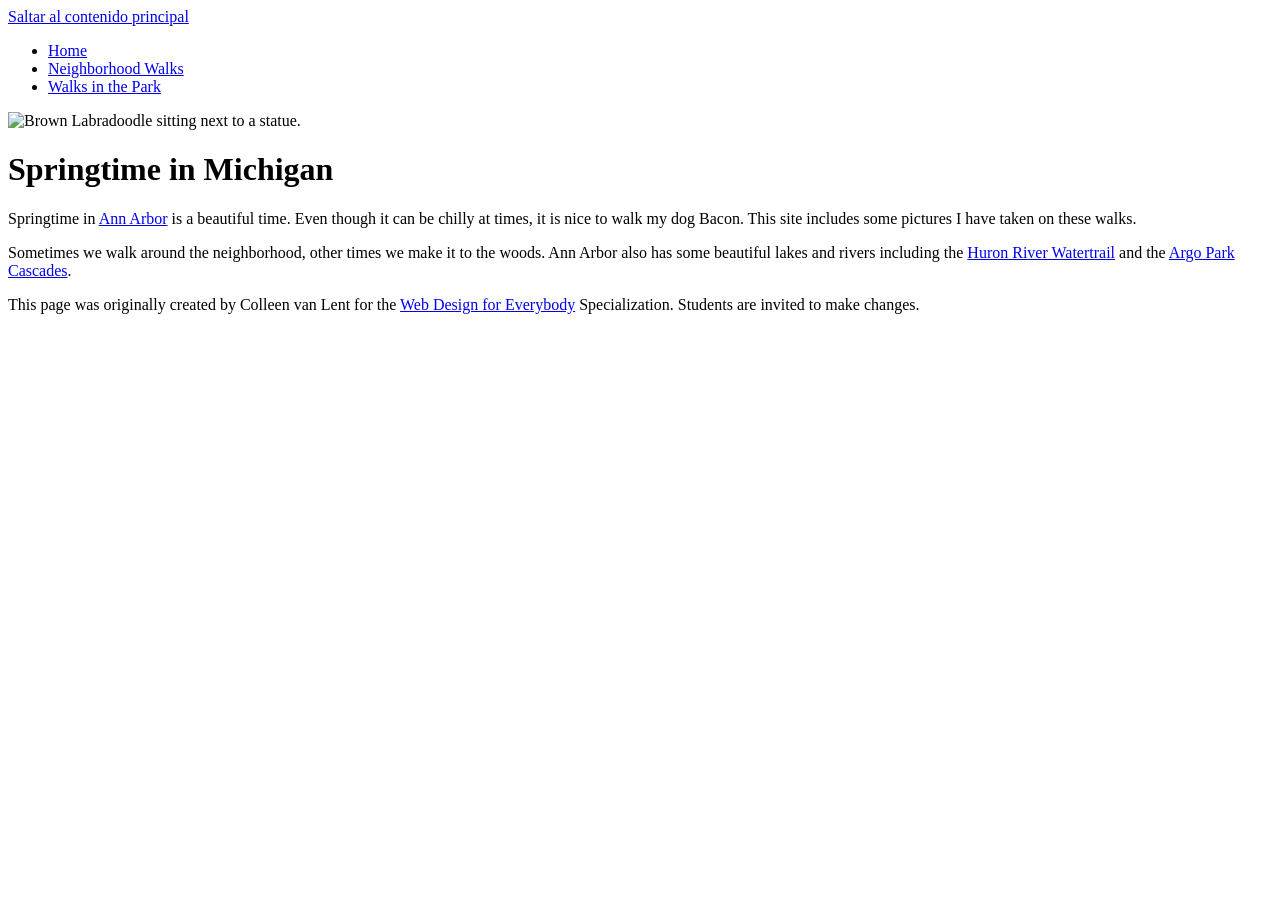
==== index.html @ a5365eb5 "Add files via upload" ====
<!DOCTYPE html>
<html lang="en">

<head>
  <meta charset="utf-8">
  <meta name="viewport" content="width=device-width">
  <title>Springtime In Michigan</title>
  <!-- Enlace correcto al archivo CSS dentro de la carpeta css -->
  <link rel="stylesheet" href="css/style.css">
</head>

<body>
  <!-- REQUISITO TAREA 2: Enlace para saltar al contenido principal -->
  <a href="#main-content" class="skip-link">Saltar al contenido principal</a>

  <header>
    <nav>
      <ul>
        <li><a href="index.html">Home</a></li>
        <li><a href="neighborhood.html">Neighborhood Walks</a></li>
        <li><a href="parks.html">Walks in the Park</a></li>
      </ul>
    </nav>
    <img src="images/BaconGallupPark.jpg" width="200" alt="Brown Labradoodle sitting next to a statue.">
    <h1>Springtime in Michigan</h1>
  </header>

  <!-- REQUISITO TAREA 2: Se añade el ID 'main-content' a la etiqueta main -->
  <main id="main-content">
    <p>Springtime in <a href="https://www.michigan.org/city/ann-arbor">Ann Arbor</a> is a beautiful time. Even though
      it can be chilly at times, it is nice to walk my dog Bacon. This site includes some pictures I have taken on
      these walks. </p>

    <p>Sometimes we walk around the neighborhood, other times we make it to the woods. Ann Arbor also has some
      beautiful lakes and rivers including the <a
        href="https://www.annarbor.org/things-to-do/recreation-outdoors/huron-river/">Huron River Watertrail</a> and
      the <a href="https://www.a2gov.org/departments/Parks-Recreation/parks-places/argo/pages/default.aspx">Argo Park
        Cascades</a>.</p>

  </main>
  
  <footer>
    <p>This page was originally created by Colleen van Lent for the <a
        href="https://www.coursera.org/specializations/web-design"> Web Design for Everybody</a> Specialization.
      Students are invited to make changes.</p>
  </footer>

</body>

</html>
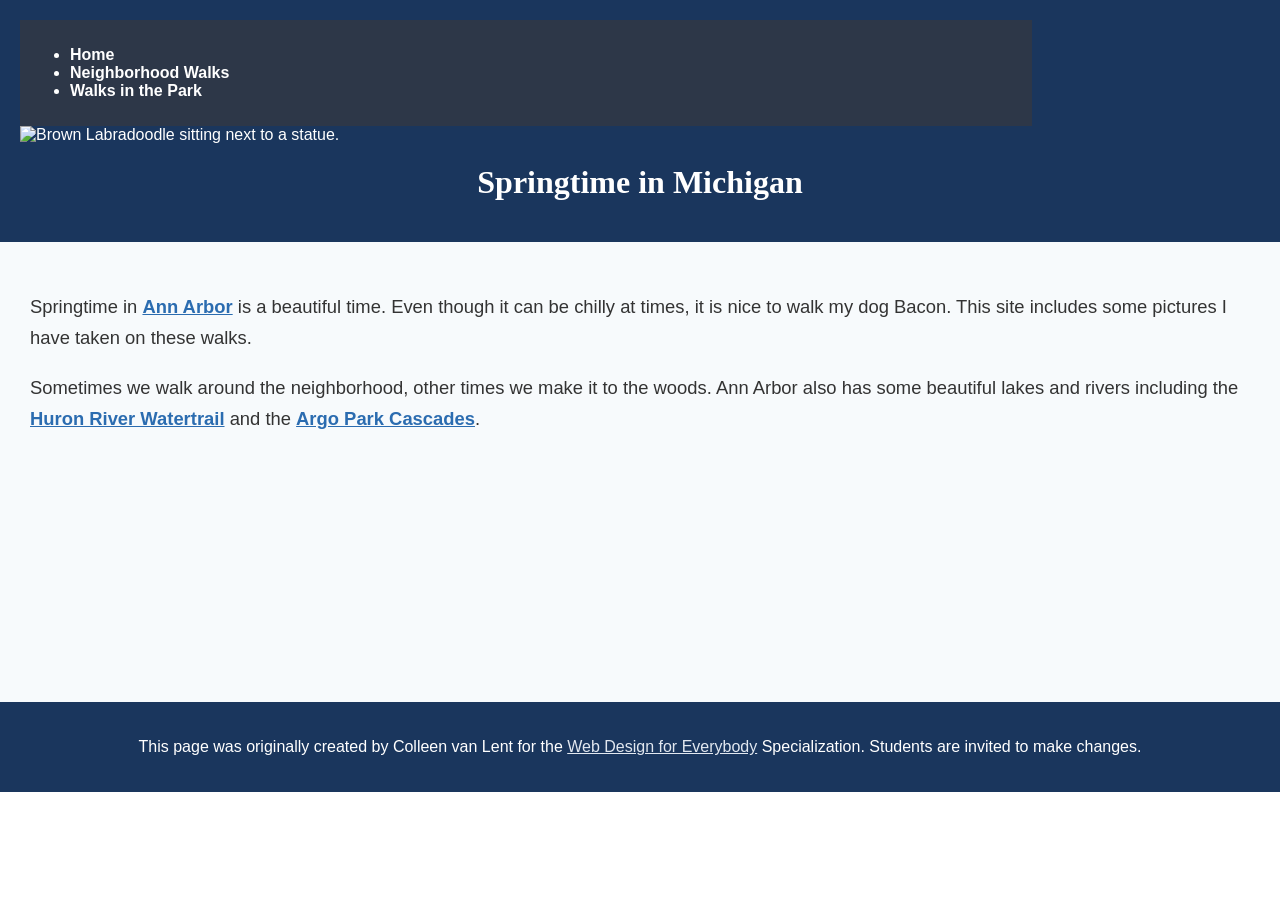
==== commit eaef79e1: "Update index.html" ====
--- a/index.html
+++ b/index.html
@@ -5,12 +5,10 @@
   <meta charset="utf-8">
   <meta name="viewport" content="width=device-width">
   <title>Springtime In Michigan</title>
-  <!-- Enlace correcto al archivo CSS dentro de la carpeta css -->
   <link rel="stylesheet" href="css/style.css">
 </head>
 
 <body>
-  <!-- REQUISITO TAREA 2: Enlace para saltar al contenido principal -->
   <a href="#main-content" class="skip-link">Saltar al contenido principal</a>
 
   <header>
@@ -25,7 +23,6 @@
     <h1>Springtime in Michigan</h1>
   </header>
 
-  <!-- REQUISITO TAREA 2: Se añade el ID 'main-content' a la etiqueta main -->
   <main id="main-content">
     <p>Springtime in <a href="https://www.michigan.org/city/ann-arbor">Ann Arbor</a> is a beautiful time. Even though
       it can be chilly at times, it is nice to walk my dog Bacon. This site includes some pictures I have taken on
@@ -36,15 +33,12 @@
         href="https://www.annarbor.org/things-to-do/recreation-outdoors/huron-river/">Huron River Watertrail</a> and
       the <a href="https://www.a2gov.org/departments/Parks-Recreation/parks-places/argo/pages/default.aspx">Argo Park
         Cascades</a>.</p>
+  </main>
 
-  </main>
-  
   <footer>
     <p>This page was originally created by Colleen van Lent for the <a
-        href="https://www.coursera.org/specializations/web-design"> Web Design for Everybody</a> Specialization.
-      Students are invited to make changes.</p>
+        href="https://www.coursera.org/specializations/web-design"> Web Design for Everybody</a> Specialization. Students are invited to make changes.</p>
   </footer>
 
 </body>
-
-</html>+</html>
--- a/css/style.css
+++ b/css/style.css
@@ -0,0 +1,132 @@
+/* ==========================================================================
+   ESTILOS BASE - TAREA 1
+   ========================================================================== */
+
+body {
+    font-family: 'Segoe UI', Tahoma, Geneva, Verdana, sans-serif;
+    font-size: 16px;
+    margin: 0;
+    padding: 0;
+    color: #333333;
+}
+
+header {
+    background-color: #1a365d;
+    color: #ffffff;
+    padding: 20px;
+}
+
+main {
+    background-color: #f7fafc;
+    font-size: 1.15rem;
+    padding: 30px;
+    min-height: 400px;
+}
+
+footer {
+    background-color: #1a365d;
+    color: #ffffff;
+    padding: 15px;
+    text-align: center;
+}
+
+/* REQUISITO: Comentar el estilo existente para el elemento li */
+/* 
+li {
+    display: inline-block;
+    width: 160px;
+    text-align: center;
+}
+*/
+
+h1 {
+    text-align: center;
+    font-family: 'Georgia', Times, New Roman, serif;
+    color: #ffffff;
+    margin-top: 20px;
+}
+
+p {
+    line-height: 1.7;
+}
+
+nav a {
+    color: #ffffff;
+    text-decoration: none;
+    font-weight: bold;
+}
+
+nav a:hover {
+    text-decoration: underline;
+}
+
+main a {
+    color: #2b6cb0;
+    font-weight: bold;
+}
+
+footer a {
+    color: #e2e8f0;
+    text-decoration: underline;
+}
+
+footer a:hover {
+    color: #ffffff;
+}
+
+
+/* ==========================================================================
+   NUEVOS ESTILOS Y ACCESIBILIDAD - TAREA 2
+   ========================================================================== */
+
+/* 1. Función "Saltar al contenido principal" (Oculto por defecto, visible con Tab) */
+.skip-link {
+    position: absolute;
+    top: -100px;
+    left: 0;
+    background: #2b6cb0;
+    color: #ffffff;
+    padding: 10px 15px;
+    z-index: 100;
+    text-decoration: none;
+    font-weight: bold;
+    border: 2px solid #ffffff;
+}
+
+.skip-link:focus {
+    top: 0;
+}
+
+/* 2. Modificación del elemento nav (inline-block y ancho de aprox 80%) */
+nav {
+    background-color: #2d3748;
+    padding: 10px;
+    display: inline-block;
+    width: 80%;
+}
+
+/* 3. Selector descendente para dar estilo SOLO a la imagen en el nav (ancho aprox 10%) */
+nav img {
+    width: 10%;
+}
+
+/* 4. Clase grid: Rejilla de dos columnas (aprox 40% cada una) con ajustes de alineación */
+.grid {
+    display: grid;
+    grid-template-columns: 40% 40%;
+    justify-content: space-around; 
+    align-items: center;           
+    row-gap: 20px;                 
+}
+
+/* 5. Selector descendente: SOLO imágenes de la clase grid (ancho al 100%) */
+.grid img {
+    width: 100%;
+}
+
+/* 6. Clase flex: Activa flexbox, envoltura flexible y espaciado simétrico */
+.flex {
+    display: flex;
+    flex-wrap: wrap;
+    justify-content: space-between; 
+}
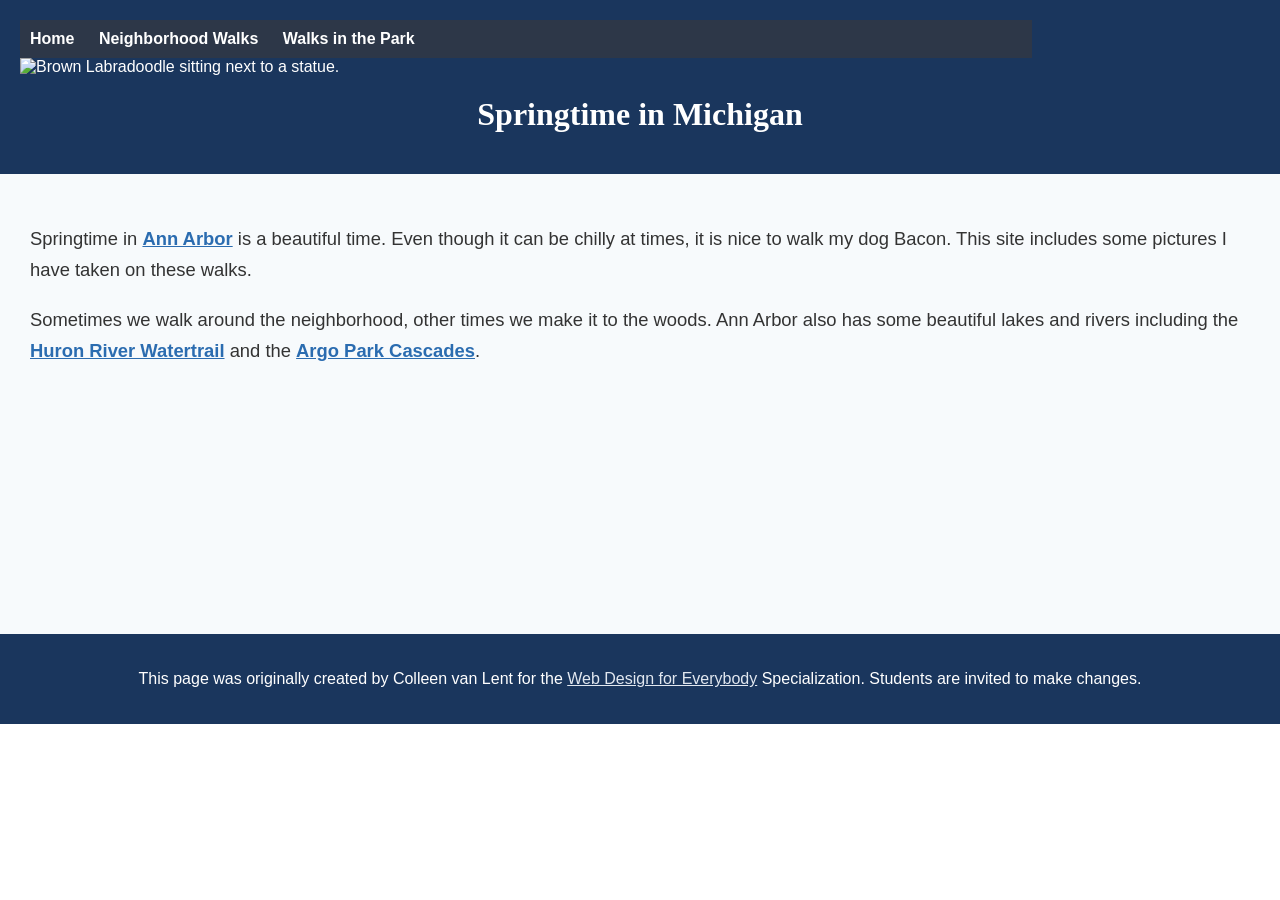
==== commit f23a0e6d: "Update index.html" ====
--- a/index.html
+++ b/index.html
@@ -37,7 +37,8 @@
 
   <footer>
     <p>This page was originally created by Colleen van Lent for the <a
-        href="https://www.coursera.org/specializations/web-design"> Web Design for Everybody</a> Specialization. Students are invited to make changes.</p>
+        href="https://www.coursera.org/specializations/web-design"> Web Design for Everybody</a> Specialization.
+      Students are invited to make changes.</p>
   </footer>
 
 </body>
--- a/css/style.css
+++ b/css/style.css
@@ -30,9 +30,8 @@
     text-align: center;
 }
 
-/* REQUISITO: Comentar el estilo existente para el elemento li */
-/* 
-li {
+/* REQUISITO: Se comenta/desactiva por completo el estilo existente para li */
+/* li {
     display: inline-block;
     width: 160px;
     text-align: center;
@@ -105,12 +104,24 @@
     width: 80%;
 }
 
-/* 3. Selector descendente para dar estilo SOLO a la imagen en el nav (ancho aprox 10%) */
+/* 3. Corrección para el menú: Alinea los elementos de la lista de forma horizontal */
+nav ul {
+    margin: 0;
+    padding: 0;
+    list-style: none;
+}
+
+nav ul li {
+    display: inline-block;
+    margin-right: 20px;
+}
+
+/* 4. Selector descendente para dar estilo SOLO a la imagen en el nav (ancho aprox 10%) */
 nav img {
     width: 10%;
 }
 
-/* 4. Clase grid: Rejilla de dos columnas (aprox 40% cada una) con ajustes de alineación */
+/* 5. Clase grid: Rejilla de dos columnas (aprox 40% cada una) con ajustes de alineación */
 .grid {
     display: grid;
     grid-template-columns: 40% 40%;
@@ -119,12 +130,12 @@
     row-gap: 20px;                 
 }
 
-/* 5. Selector descendente: SOLO imágenes de la clase grid (ancho al 100%) */
+/* 6. Selector descendente: SOLO imágenes de la clase grid (ancho al 100%) */
 .grid img {
     width: 100%;
 }
 
-/* 6. Clase flex: Activa flexbox, envoltura flexible y espaciado simétrico */
+/* 7. Clase flex: Activa flexbox, envoltura flexible y espaciado simétrico */
 .flex {
     display: flex;
     flex-wrap: wrap;
